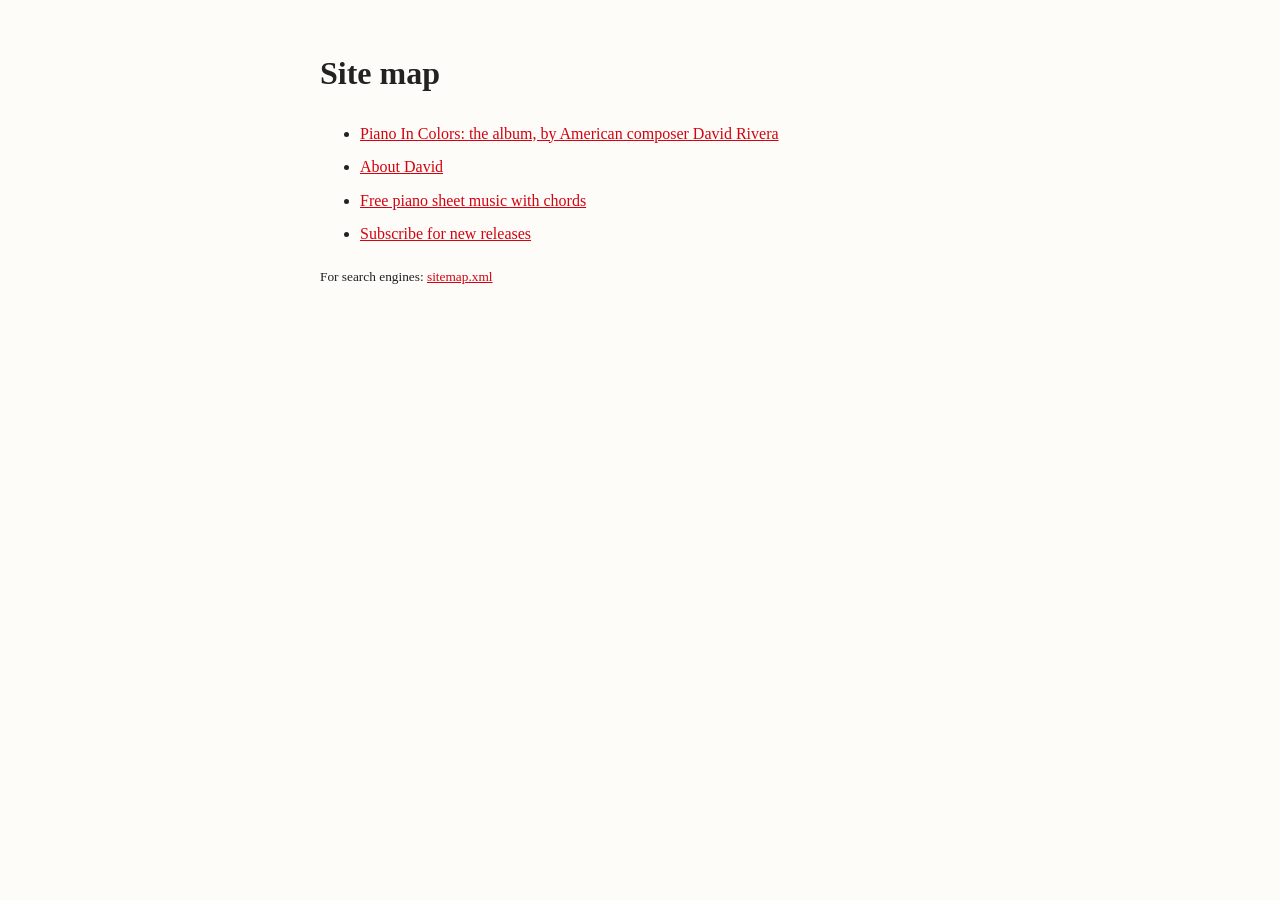
==== sitemap/index.html @ 40b8800f "Readable Site map page; footer link points to it instead of raw XML" ====
<!DOCTYPE html>
<html lang="en">
<head>
<meta charset="utf-8">
<meta name="viewport" content="width=device-width, initial-scale=1">
<title>Site map | Piano In Colors</title>
<link rel="canonical" href="https://pianoincolors.com/sitemap/">
<link rel="icon" href="/favicon.svg" type="image/svg+xml">
<link rel="sitemap" type="application/xml" title="Sitemap" href="/sitemap.xml">
<style>
body{font-family:Georgia,serif;max-width:640px;margin:3rem auto;padding:0 1.25rem;line-height:1.6;color:#222;background:#fdfcf9}
a{color:#D20410}
li{margin:.5rem 0}
</style>
</head>
<body>
<h1>Site map</h1>
<ul>
<li><a href="/">Piano In Colors: the album, by American composer David Rivera</a></li>
<li><a href="https://lackadaisicalperfection.com/about/">About David</a></li>
<li><a href="https://lackadaisicalperfection.com/scores/">Free piano sheet music with chords</a></li>
<li><a href="https://lackadaisicalperfection.com/subscribe/">Subscribe for new releases</a></li>
</ul>
<p><small>For search engines: <a href="/sitemap.xml">sitemap.xml</a></small></p>
</body>
</html>
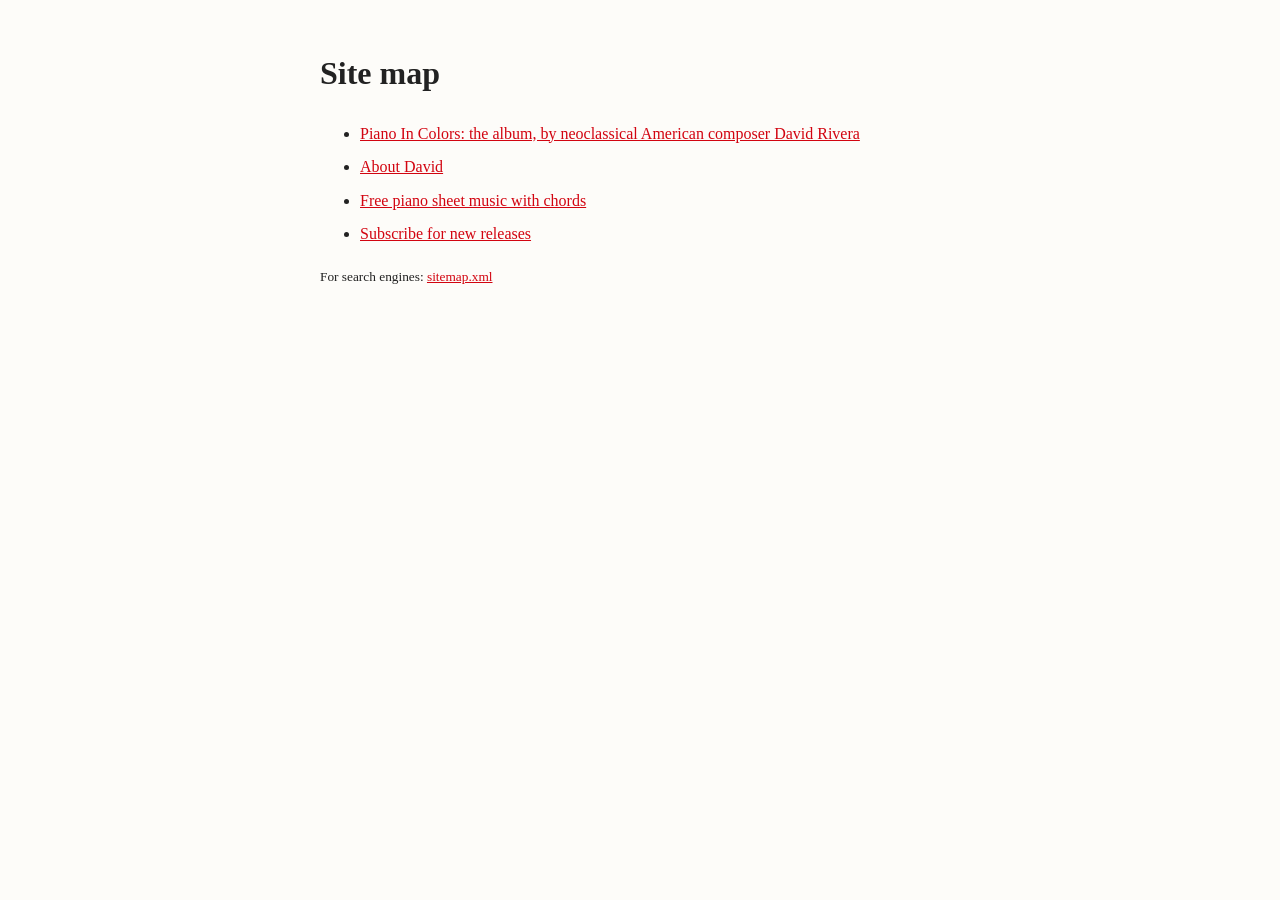
==== commit 28f5f029: "Neoclassical American composer, eight albums, YouTube @melodicsubtlety handle, missing meta tags / n" ====
--- a/sitemap/index.html
+++ b/sitemap/index.html
@@ -4,6 +4,7 @@
 <meta charset="utf-8">
 <meta name="viewport" content="width=device-width, initial-scale=1">
 <title>Site map | Piano In Colors</title>
+<meta name="robots" content="noindex, follow">
 <link rel="canonical" href="https://pianoincolors.com/sitemap/">
 <link rel="icon" href="/favicon.svg" type="image/svg+xml">
 <link rel="sitemap" type="application/xml" title="Sitemap" href="/sitemap.xml">
@@ -12,11 +13,28 @@
 a{color:#D20410}
 li{margin:.5rem 0}
 </style>
+<!-- Meta Pixel Code -->
+<script>
+!function(f,b,e,v,n,t,s)
+{if(f.fbq)return;n=f.fbq=function(){n.callMethod?
+n.callMethod.apply(n,arguments):n.queue.push(arguments)};
+if(!f._fbq)f._fbq=n;n.push=n;n.loaded=!0;n.version='2.0';
+n.queue=[];t=b.createElement(e);t.async=!0;
+t.src=v;s=b.getElementsByTagName(e)[0];
+s.parentNode.insertBefore(t,s)}(window, document,'script',
+'https://connect.facebook.net/en_US/fbevents.js');
+fbq('init', '257777058255900');
+fbq('track', 'PageView');
+</script>
+<noscript><img height="1" width="1" alt="" style="display:none"
+src="https://www.facebook.com/tr?id=257777058255900&ev=PageView&noscript=1"
+/></noscript>
+<!-- End Meta Pixel Code -->
 </head>
 <body>
 <h1>Site map</h1>
 <ul>
-<li><a href="/">Piano In Colors: the album, by American composer David Rivera</a></li>
+<li><a href="/">Piano In Colors: the album, by neoclassical American composer David Rivera</a></li>
 <li><a href="https://lackadaisicalperfection.com/about/">About David</a></li>
 <li><a href="https://lackadaisicalperfection.com/scores/">Free piano sheet music with chords</a></li>
 <li><a href="https://lackadaisicalperfection.com/subscribe/">Subscribe for new releases</a></li>
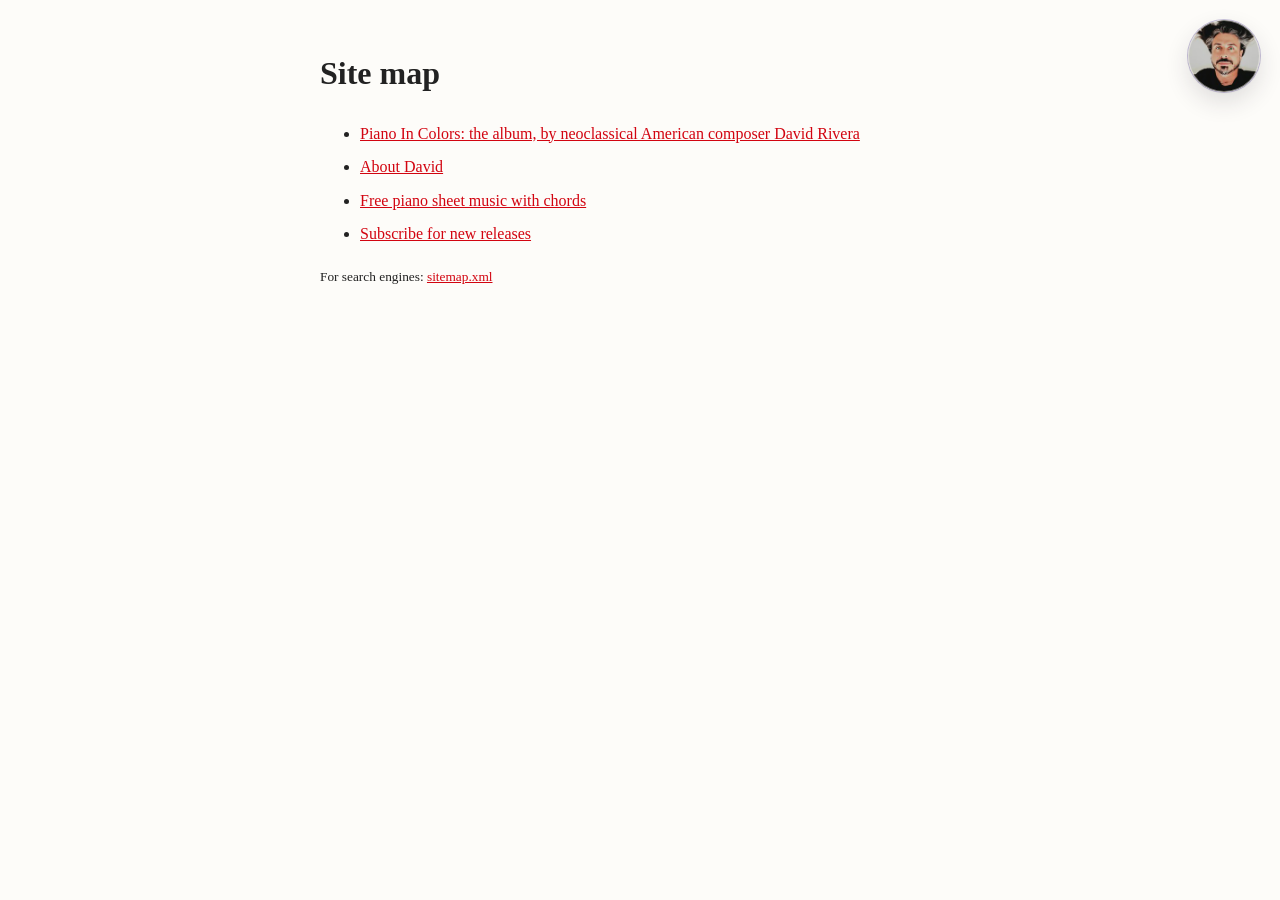
==== commit 1ad37ac3: "Show the shared main menu on the human-readable site map. The site map keeps its links. Fonts, a ski" ====
--- a/sitemap/index.html
+++ b/sitemap/index.html
@@ -8,10 +8,15 @@
 <link rel="canonical" href="https://pianoincolors.com/sitemap/">
 <link rel="icon" href="/favicon.svg" type="image/svg+xml">
 <link rel="sitemap" type="application/xml" title="Sitemap" href="/sitemap.xml">
+<link rel="preconnect" href="https://fonts.googleapis.com">
+<link rel="preconnect" href="https://fonts.gstatic.com" crossorigin>
+<link href="https://fonts.googleapis.com/css2?family=Cormorant+Garamond:ital,wght@0,400;0,500;1,400&family=Source+Sans+3:wght@300;400;500&display=swap" rel="stylesheet">
+<link rel="stylesheet" href="/assets/site-nav.css">
+<script src="/assets/site-nav.js" defer></script>
 <style>
 body{font-family:Georgia,serif;max-width:640px;margin:3rem auto;padding:0 1.25rem;line-height:1.6;color:#222;background:#fdfcf9}
-a{color:#D20410}
-li{margin:.5rem 0}
+main a{color:#D20410}
+main li{margin:.5rem 0}
 </style>
 <!-- Meta Pixel Code -->
 <script>
@@ -32,6 +37,8 @@
 <!-- End Meta Pixel Code -->
 </head>
 <body>
+<a class="skip-link" href="#content">Skip to content</a>
+<main id="content">
 <h1>Site map</h1>
 <ul>
 <li><a href="/">Piano In Colors: the album, by neoclassical American composer David Rivera</a></li>
@@ -40,5 +47,6 @@
 <li><a href="https://lackadaisicalperfection.com/subscribe/">Subscribe for new releases</a></li>
 </ul>
 <p><small>For search engines: <a href="/sitemap.xml">sitemap.xml</a></small></p>
+</main>
 </body>
 </html>
--- a/assets/site-nav.css
+++ b/assets/site-nav.css
@@ -0,0 +1,290 @@
+/* Photo button and page menu. Colors follow the album page. */
+:root {
+  --nav-ink: #2a2430;
+  --nav-glow: #5a4a9a;
+  --nav-paper: rgba(255, 252, 248, 0.96);
+  --nav-line: rgba(90, 74, 154, 0.22);
+  --nav-size: 72px;
+  --nav-inset: 20px;
+}
+
+.nav-toggle {
+  position: fixed;
+  z-index: 40;
+  top: max(var(--nav-inset), env(safe-area-inset-top, 0px));
+  right: max(var(--nav-inset), env(safe-area-inset-right, 0px));
+  width: var(--nav-size);
+  height: var(--nav-size);
+  margin: 0;
+  padding: 0;
+  border: 0;
+  border-radius: 50%;
+  background: #f4f1ea;
+  cursor: pointer;
+  overflow: hidden;
+  -webkit-tap-highlight-color: transparent;
+  box-shadow:
+    0 10px 24px rgba(42, 36, 48, 0.14),
+    0 1px 3px rgba(42, 36, 48, 0.06),
+    0 0 0 1px rgba(90, 74, 154, 0.32);
+}
+
+.nav-toggle img {
+  display: block;
+  width: 100%;
+  height: 100%;
+  object-fit: cover;
+  border-radius: 50%;
+}
+
+.nav-toggle::after {
+  content: "";
+  position: absolute;
+  inset: 0;
+  border-radius: 50%;
+  pointer-events: none;
+  box-shadow: inset 0 0 0 1px rgba(255, 252, 248, 0.4);
+}
+
+.nav-toggle:hover {
+  box-shadow:
+    0 12px 28px rgba(42, 36, 48, 0.18),
+    0 1px 3px rgba(42, 36, 48, 0.08),
+    0 0 0 1px rgba(90, 74, 154, 0.55);
+}
+
+.nav-toggle[aria-expanded="true"] {
+  box-shadow:
+    0 10px 24px rgba(42, 36, 48, 0.14),
+    0 1px 3px rgba(42, 36, 48, 0.06),
+    0 0 0 1px rgba(90, 74, 154, 0.72);
+}
+
+.nav-toggle:focus {
+  outline: none;
+}
+
+.nav-toggle:focus-visible {
+  outline: 2px solid var(--nav-glow);
+  outline-offset: 4px;
+}
+
+.site-menu {
+  position: fixed;
+  z-index: 39;
+  top: calc(max(var(--nav-inset), env(safe-area-inset-top, 0px)) + var(--nav-size) + 14px);
+  right: max(var(--nav-inset), env(safe-area-inset-right, 0px));
+  width: min(17.5rem, calc(100vw - 28px - env(safe-area-inset-left, 0px) - env(safe-area-inset-right, 0px)));
+  max-height: calc(100vh - var(--nav-size) - var(--nav-inset) - 36px);
+  max-height: calc(100dvh - var(--nav-size) - var(--nav-inset) - 36px - env(safe-area-inset-bottom, 0px));
+  margin: 0;
+  padding: 0;
+  overflow: auto;
+  overscroll-behavior: contain;
+  background: var(--nav-paper);
+  border: 1px solid var(--nav-line);
+  border-radius: 10px;
+  box-shadow: 0 16px 40px rgba(42, 36, 48, 0.12);
+  backdrop-filter: blur(12px);
+  -webkit-backdrop-filter: blur(12px);
+  opacity: 0;
+  transform: translateY(-8px);
+  transition: opacity 0.28s ease, transform 0.28s ease;
+}
+
+.site-menu ul {
+  list-style: none;
+  margin: 0;
+  padding: 0.45rem 0;
+}
+
+.site-menu.is-open {
+  opacity: 1;
+  transform: translateY(0);
+}
+
+.site-menu a {
+  display: block;
+  padding: 0.72rem 1.35rem;
+  color: var(--nav-ink);
+  font-family: "Cormorant Garamond", "Palatino Linotype", Palatino, Georgia, serif;
+  font-size: 1.45rem;
+  font-weight: 400;
+  letter-spacing: 0.01em;
+  line-height: 1.25;
+  text-decoration: none;
+}
+
+.site-menu a:hover {
+  color: var(--nav-glow);
+}
+
+.site-menu a:focus {
+  outline: none;
+}
+
+.site-menu a:focus-visible {
+  outline: 2px solid var(--nav-glow);
+  outline-offset: -3px;
+  color: var(--nav-glow);
+}
+
+.albums {
+  border-top: 1px solid var(--nav-line);
+}
+
+.albums-label {
+  margin: 0;
+  padding: 0.8rem 1.35rem 0.15rem;
+  font-family: "Source Sans 3", sans-serif;
+  font-weight: 400;
+  font-size: 0.72rem;
+  letter-spacing: 0.2em;
+  text-transform: uppercase;
+  color: #6b6570;
+}
+
+.site-menu .albums ul {
+  padding: 0.1rem 0 0.45rem;
+}
+
+.site-menu .albums li {
+  min-width: 0;
+}
+
+.site-menu .albums a,
+.site-menu .album-current {
+  display: flex;
+  align-items: center;
+  gap: 0.7rem;
+  min-width: 0;
+  max-width: 100%;
+  padding: 0.38rem 1.05rem;
+  color: var(--nav-ink);
+  font-family: "Cormorant Garamond", "Palatino Linotype", Palatino, Georgia, serif;
+  font-size: 1.15rem;
+  font-weight: 400;
+  letter-spacing: 0.01em;
+  line-height: 1.15;
+  text-decoration: none;
+}
+
+.site-menu .album-current {
+  color: #6b6570;
+  cursor: default;
+}
+
+.site-menu .album-copy {
+  display: flex;
+  flex-direction: column;
+  min-width: 0;
+}
+
+.site-menu .album-title {
+  display: block;
+  min-width: 0;
+  overflow-wrap: break-word;
+}
+
+.site-menu .album-note {
+  display: block;
+  margin-top: 0.12rem;
+  font-family: "Source Sans 3", sans-serif;
+  font-size: 0.78rem;
+  font-weight: 400;
+  letter-spacing: 0.01em;
+  line-height: 1.3;
+  color: #6b6570;
+}
+
+.site-menu .albums img {
+  width: 48px;
+  height: 48px;
+  flex: none;
+  object-fit: cover;
+  border-radius: 2px;
+  box-shadow: 0 0 0 1px rgba(90, 74, 154, 0.2);
+}
+
+@media (max-width: 760px) {
+  :root {
+    --nav-size: 64px;
+    --nav-inset: 14px;
+  }
+
+  body > main {
+    padding-top: 96px;
+  }
+
+  .site-menu .albums ul {
+    display: grid;
+    grid-template-columns: 1fr 1fr;
+    column-gap: 0.35rem;
+    row-gap: 0.55rem;
+    padding: 0.15rem 0.7rem 0.75rem;
+  }
+
+  .site-menu .albums a,
+  .site-menu .album-current {
+    flex-direction: column;
+    align-items: stretch;
+    justify-content: flex-start;
+    text-align: center;
+    gap: 0.35rem;
+    padding: 0.2rem 0.15rem;
+    font-size: 1.02rem;
+  }
+
+  .site-menu .albums img {
+    align-self: center;
+  }
+
+  .albums-label {
+    padding-left: 0.85rem;
+    padding-right: 0.85rem;
+  }
+
+  .site-menu .album-copy {
+    align-items: center;
+  }
+}
+
+@media (prefers-reduced-motion: reduce) {
+  .site-menu {
+    transform: none;
+    transition: none;
+  }
+}
+
+/* Off-screen until focused, then fixed, so it never shifts the cover. */
+.skip-link {
+  position: absolute;
+  width: 1px;
+  height: 1px;
+  padding: 0;
+  margin: -1px;
+  overflow: hidden;
+  clip: rect(0, 0, 0, 0);
+  white-space: nowrap;
+  border: 0;
+}
+.skip-link:focus {
+  position: fixed;
+  z-index: 50;
+  top: 12px;
+  left: 12px;
+  width: auto;
+  height: auto;
+  margin: 0;
+  padding: 0.55rem 0.9rem;
+  overflow: visible;
+  clip: auto;
+  background: var(--nav-glow);
+  color: var(--nav-paper, #fff);
+  font-family: "Source Sans 3", sans-serif;
+  font-size: 0.95rem;
+  font-weight: 500;
+  line-height: 1.2;
+  text-decoration: none;
+  border-radius: 4px;
+}
